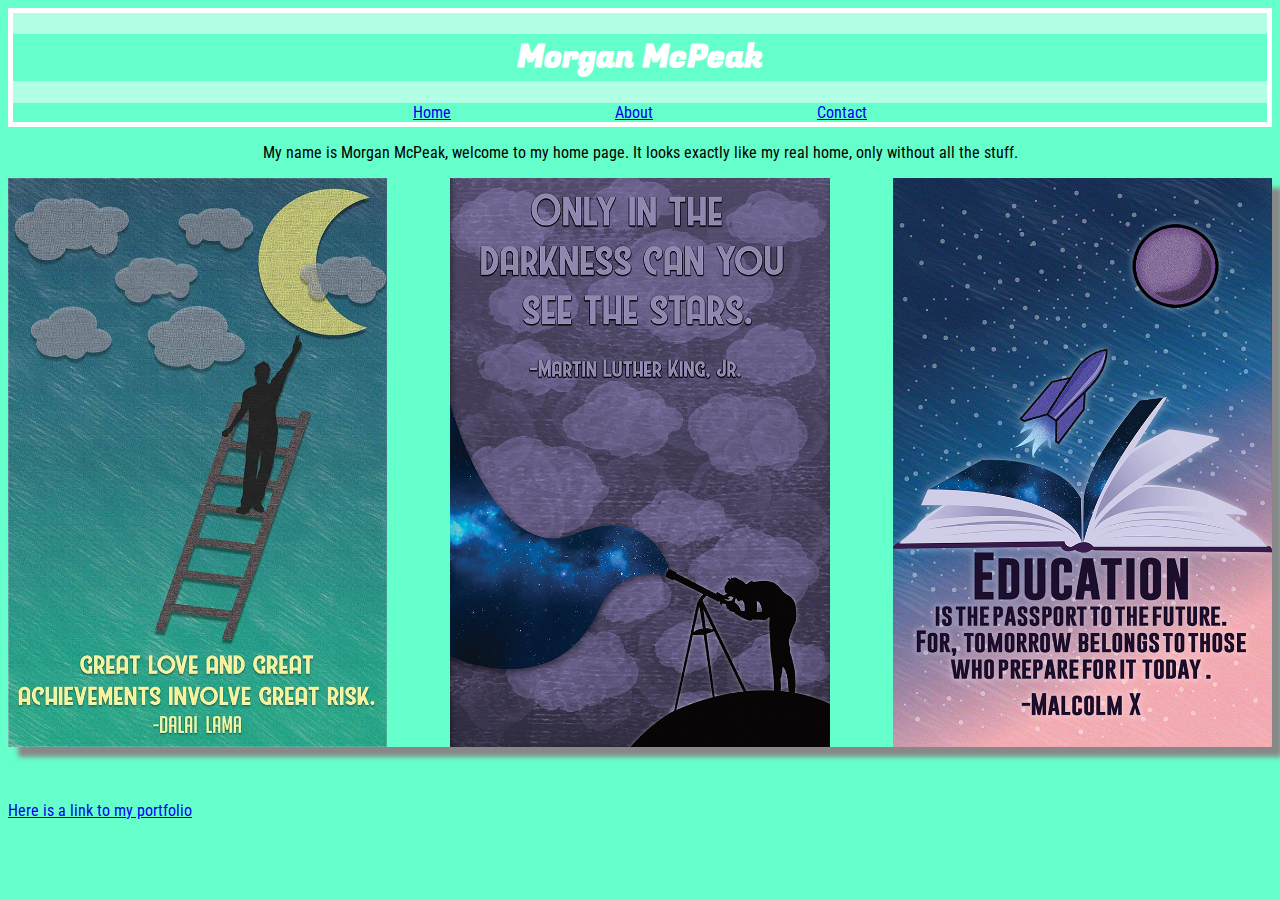
==== McPeak_portfolio/index.html @ 3a79d9c7 "Add files via upload" ====
<!DOCTYPE html>
<html>
    <head>
        <meta name="viewport" content="width=device-width, initial-scale=1">        
        <link href="stylesheet.css" type="text/css" rel="stylesheet">
        <link href="https://fonts.googleapis.com/css?family=Roboto+Condensed" rel="stylesheet">
        <link href="https://fonts.googleapis.com/css?family=Fugaz+One" rel="stylesheet">
        <title>Index.html</title>
    </head>
    <body>
    <header>
            <h1>Morgan McPeak</h1>
        <div class="nav">
            <a href="index.html">Home</a>
            <a href="about.html">About</a>
            <a href="contact.html">Contact</a>
        </div>
    </header>
    <p>My name is Morgan McPeak, welcome to my home page. It looks exactly like my real home,
        only without all the stuff.
    </p>
    <div class="images">
        <img src="images/image_1.jpg" width=30% height=30% alt="poster 1">
        <img src="images/image_2.jpg" width=30% height=30% alt="poster 2">
        <img src="images/image_3.jpg" width=30% height=30% alt="poster 3">
        </div>
        <br>
        <br>
        <br>
    </div>
<a href="http://www.morganmcpeak.com/">Here is a link to my portfolio</a>
</body>
</html>
---- McPeak_portfolio/stylesheet.css ----
*{
    background-color: rgb(101, 255, 204);
}
a:hover {
    color: green;
    text-align: center;
}
header {
    text-align: center;
    font-family: "Fugaz One", Helvetica, sans-serif;
    background-color: rgba(255,255,255,50%); 
    border: 5px solid white; 
    color: white;
}
p {
    font-family: 'Roboto Condensed', sans-serif;
    text-align: center;
}
h1{
    font-family: "Fugaz One", sans-serif;
}
h3 {
   font-family: 'Roboto Condensed', sans-serif;
}
div.images {
    border-radius: 2px;
    box-shadow: 10px 10px 5px #888;
    display: flex;
    justify-content: center;
    justify-content: space-between;
}
@media and (min width 600px){
    #images {
        width: 25%;
    }
}
div.contact {
    text-align: center;
    border: 5px solid white;
    padding: 10px;
    font-family: 'Roboto Condensed', sans-serif;
}
div.nav {
    text-align: center;
    font-family: 'Roboto Condensed', sans-serif;
    word-spacing: 10em;
}
a {
    font-family: 'Roboto Condensed', sans-serif;
    text-align: center;
}

#facts, #bands {
    font-family: 'Roboto Condensed', sans-serif;
}
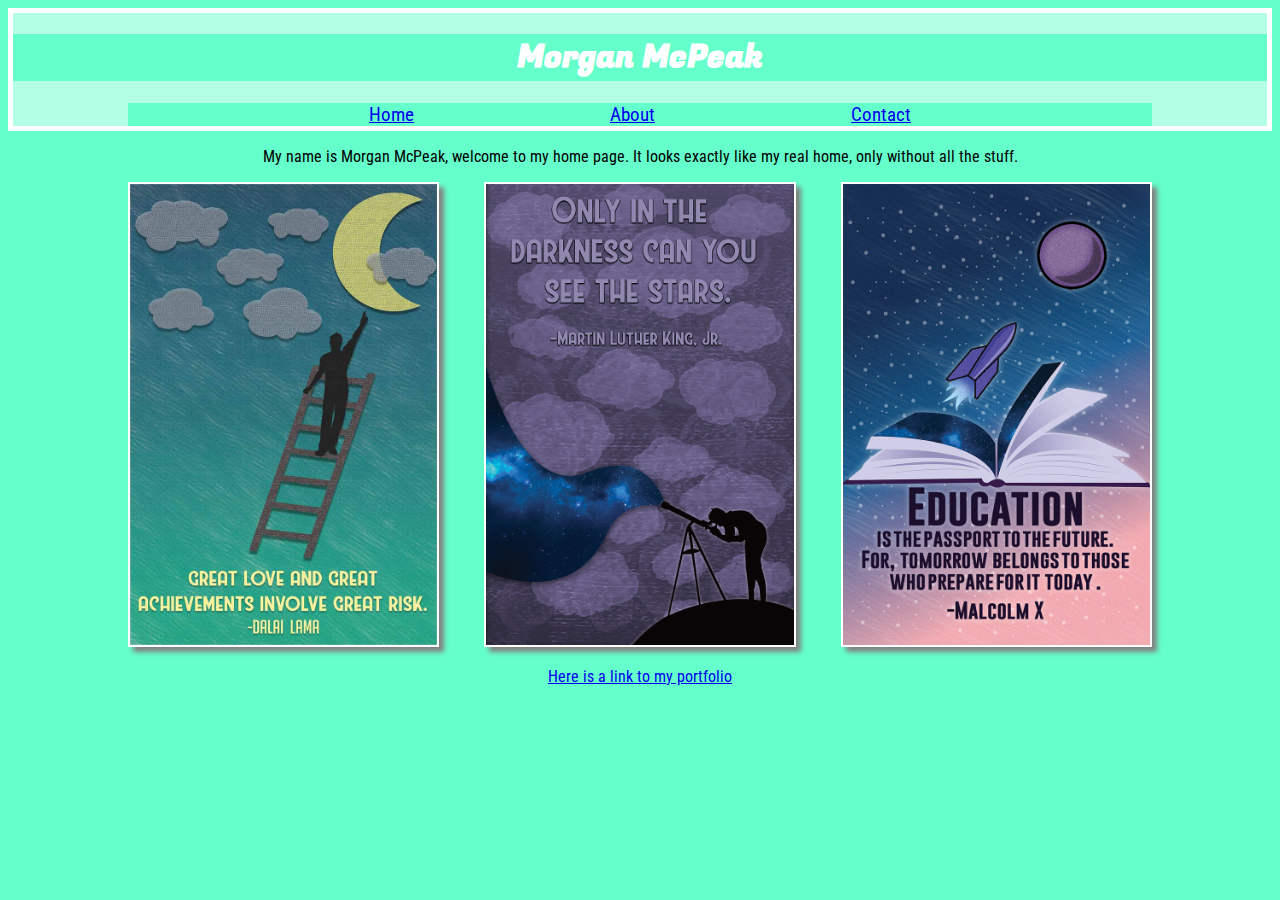
==== commit febfe817: "Add files via upload" ====
--- a/McPeak_portfolio/index.html
+++ b/McPeak_portfolio/index.html
@@ -9,25 +9,23 @@
     </head>
     <body>
     <header>
-            <h1>Morgan McPeak</h1>
-        <div class="nav">
-            <a href="index.html">Home</a>
-            <a href="about.html">About</a>
-            <a href="contact.html">Contact</a>
+        <h1>Morgan McPeak</h1>
+            <div class="nav">
+                <a href="index.html">Home</a>
+                <a href="about.html">About</a>
+                <a href="contact.html">Contact</a>
+            </div>
+    </header>
+        <p>My name is Morgan McPeak, welcome to my home page. It looks exactly like my real home,
+        only without all the stuff.
+        </p>
+   <div class="container">
+        <img src="images/image_1.jpg" id="poster1" width=30% height=30% alt="poster 1">
+        <img src="images/image_2.jpg" id="poster2" width=30% height=30% alt="poster 2">
+        <img src="images/image_3.jpg" id="poster3" width=30% height=30% alt="poster 3">
+    </div>
+        <div class="footer">
+            <a href="http://www.morganmcpeak.com/">Here is a link to my portfolio</a>
         </div>
-    </header>
-    <p>My name is Morgan McPeak, welcome to my home page. It looks exactly like my real home,
-        only without all the stuff.
-    </p>
-    <div class="images">
-        <img src="images/image_1.jpg" width=30% height=30% alt="poster 1">
-        <img src="images/image_2.jpg" width=30% height=30% alt="poster 2">
-        <img src="images/image_3.jpg" width=30% height=30% alt="poster 3">
-        </div>
-        <br>
-        <br>
-        <br>
-    </div>
-<a href="http://www.morganmcpeak.com/">Here is a link to my portfolio</a>
-</body>
+    </body>
 </html>--- a/McPeak_portfolio/stylesheet.css
+++ b/McPeak_portfolio/stylesheet.css
@@ -19,38 +19,68 @@
 }
 h1{
     font-family: "Fugaz One", sans-serif;
+    font-size: 2em;
 }
 h3 {
    font-family: 'Roboto Condensed', sans-serif;
 }
-div.images {
-    border-radius: 2px;
-    box-shadow: 10px 10px 5px #888;
+.container {
     display: flex;
     justify-content: center;
+    min-width: 320px;
+    max-width: 1024px;
     justify-content: space-between;
+    align-content: stretch;
+    margin-left: auto;
+    margin-right: auto;
+
 }
-@media and (min width 600px){
-    #images {
-        width: 25%;
-    }
+#poster1, #poster2, #poster3 {
+    box-shadow: 5px 5px 5px #808080;
+    border: 2px solid white;
 }
-div.contact {
+
+
+.contact {
     text-align: center;
     border: 5px solid white;
     padding: 10px;
+    margin: 10px;
     font-family: 'Roboto Condensed', sans-serif;
+    max-width: 1024px;
+    display: flex;
+    justify-content: center;
 }
-div.nav {
+.nav {
     text-align: center;
     font-family: 'Roboto Condensed', sans-serif;
     word-spacing: 10em;
+    margin: auto;
+    margin-left: auto;
+    margin-right: auto;
+    font-size: 1.2em;
+    max-width: 1024px;
+    min-width: 320px;
 }
-a {
+.facts, .bands {
     font-family: 'Roboto Condensed', sans-serif;
-    text-align: center;
+    min-width: 320px;
+    max-width: 1024px;
+    border: 2px solid white;
 }
-
-#facts, #bands {
+.footer {
+    display: flex;
+    justify-content: center;
     font-family: 'Roboto Condensed', sans-serif;
+    margin: 20px;
 }
+@media (max-width: 1024px) {
+    .container, .bands, .facts, .nav {
+        width: auto;
+    }
+}
+@media (min-width: 320px) {
+    .bands, .facts, .container {
+        width: auto;
+    }
+}
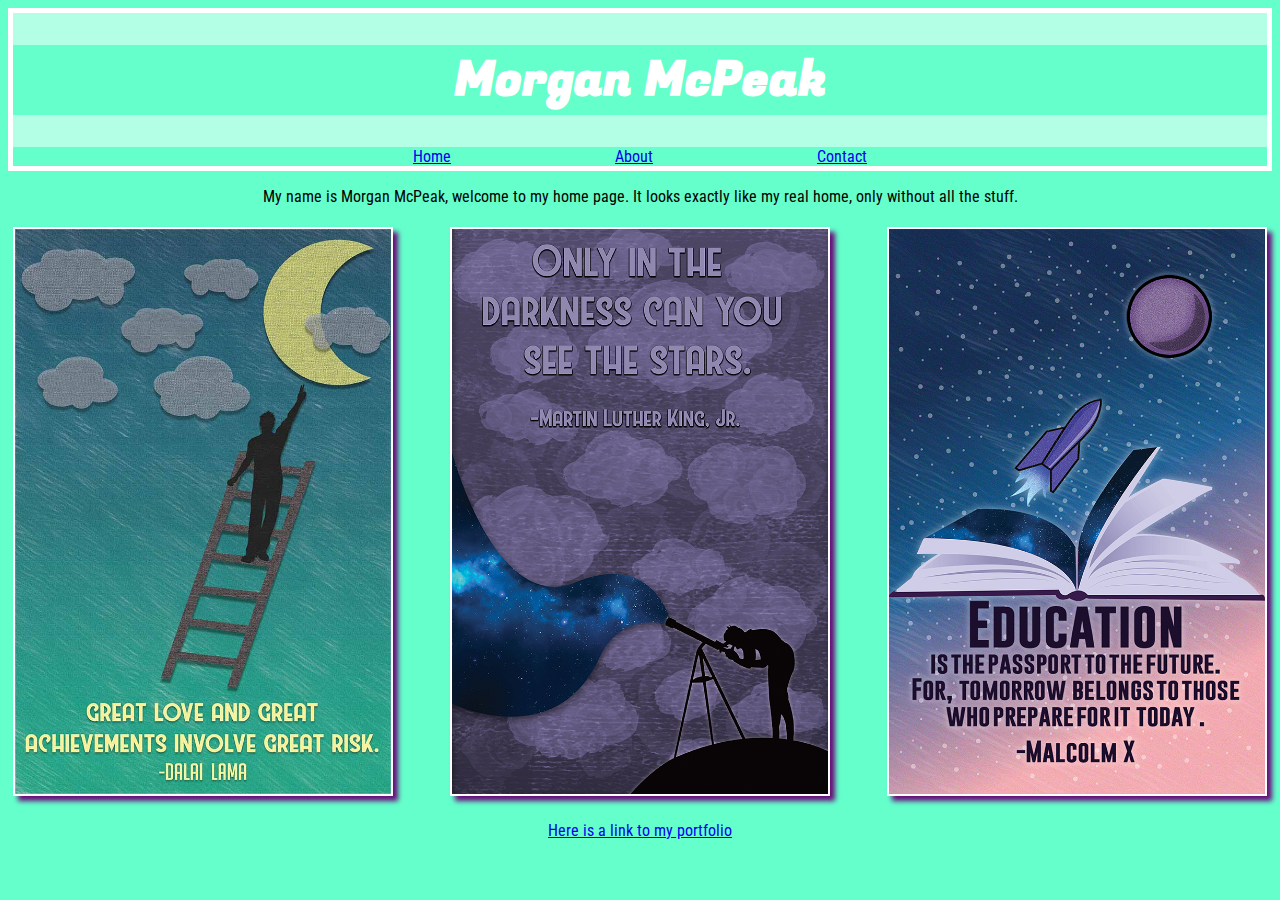
==== commit acf67303: "Add files via upload" ====
--- a/McPeak_portfolio/index.html
+++ b/McPeak_portfolio/index.html
@@ -8,14 +8,14 @@
         <title>Index.html</title>
     </head>
     <body>
-    <header>
+    <div class="header">
         <h1>Morgan McPeak</h1>
             <div class="nav">
                 <a href="index.html">Home</a>
                 <a href="about.html">About</a>
                 <a href="contact.html">Contact</a>
             </div>
-    </header>
+    </div>
         <p>My name is Morgan McPeak, welcome to my home page. It looks exactly like my real home,
         only without all the stuff.
         </p>
--- a/McPeak_portfolio/stylesheet.css
+++ b/McPeak_portfolio/stylesheet.css
@@ -6,81 +6,114 @@
     color: green;
     text-align: center;
 }
-header {
-    text-align: center;
+.header {
     font-family: "Fugaz One", Helvetica, sans-serif;
     background-color: rgba(255,255,255,50%); 
     border: 5px solid white; 
+    min-width: 600px;
+}
+.nav {
+    font-family: 'Roboto Condensed', sans-serif;
+    min-width: 600px;
+    text-align: center;
+    word-spacing: 5rem;
+
+}
+h1 {
+    font-family: "Fugaz One", sans-serif;
     color: white;
+    min-width: 600px;
+    font-size: 2em;
+    text-align: center;
 }
 p {
     font-family: 'Roboto Condensed', sans-serif;
     text-align: center;
 }
-h1{
-    font-family: "Fugaz One", sans-serif;
-    font-size: 2em;
-}
 h3 {
    font-family: 'Roboto Condensed', sans-serif;
 }
 .container {
+    min-width: 600px;
     display: flex;
-    justify-content: center;
-    min-width: 320px;
-    max-width: 1024px;
+    flex-wrap: wrap;
+    flex-direction: column;
     justify-content: space-between;
-    align-content: stretch;
-    margin-left: auto;
-    margin-right: auto;
-
+    padding: 5px;
+    align-items: center;
+    align-self: center;
 }
 #poster1, #poster2, #poster3 {
-    box-shadow: 5px 5px 5px #808080;
+    box-shadow: 5px 5px 5px #680b7a;
     border: 2px solid white;
 }
 
-
+.lists {
+    font-family: 'Roboto Condensed', sans-serif;
+    display: flex;
+    flex-wrap: wrap;
+    flex-direction: column;
+    align-items: center;
+    min-width: 600px;
+    
+}
+.bands {
+    float: left;
+    width: 40%;
+    height: 420px;
+    box-sizing: border-box;
+    margin: 10px;
+    padding: 15px;
+    border: 5px solid white;
+    overflow: scroll;
+}
+.facts {
+    float: right;
+    width: 40%;
+    height: 420px;
+    box-sizing: border-box;
+    margin: 10px;
+    padding: 15px;
+    border: 5px solid white;
+    overflow: scroll;
+}
 .contact {
-    text-align: center;
     border: 5px solid white;
     padding: 10px;
     margin: 10px;
     font-family: 'Roboto Condensed', sans-serif;
-    max-width: 1024px;
     display: flex;
     justify-content: center;
+    min-width: 600px;
 }
-.nav {
-    text-align: center;
-    font-family: 'Roboto Condensed', sans-serif;
-    word-spacing: 10em;
-    margin: auto;
-    margin-left: auto;
-    margin-right: auto;
-    font-size: 1.2em;
-    max-width: 1024px;
-    min-width: 320px;
-}
-.facts, .bands {
-    font-family: 'Roboto Condensed', sans-serif;
-    min-width: 320px;
-    max-width: 1024px;
-    border: 2px solid white;
+name {
+    color: white;
 }
 .footer {
     display: flex;
     justify-content: center;
     font-family: 'Roboto Condensed', sans-serif;
     margin: 20px;
+    clear: both;
 }
-@media (max-width: 1024px) {
-    .container, .bands, .facts, .nav {
+@media (min-width: 600px) {
+    .container, .lists, .header {
+        flex-direction: row;
+        flex-wrap: wrap;
+    }
+}
+@media (min-width: 600px) {
+    .nav {
+        word-spacing: 10rem;
+    }
+}
+@media (min-width: 600px) {
+    .header, .nav {
         width: auto;
     }
 }
-@media (min-width: 320px) {
-    .bands, .facts, .container {
-        width: auto;
+@media (min-width: 600px) {
+    h1 {
+        font-size: 3em;
     }
-}
+}